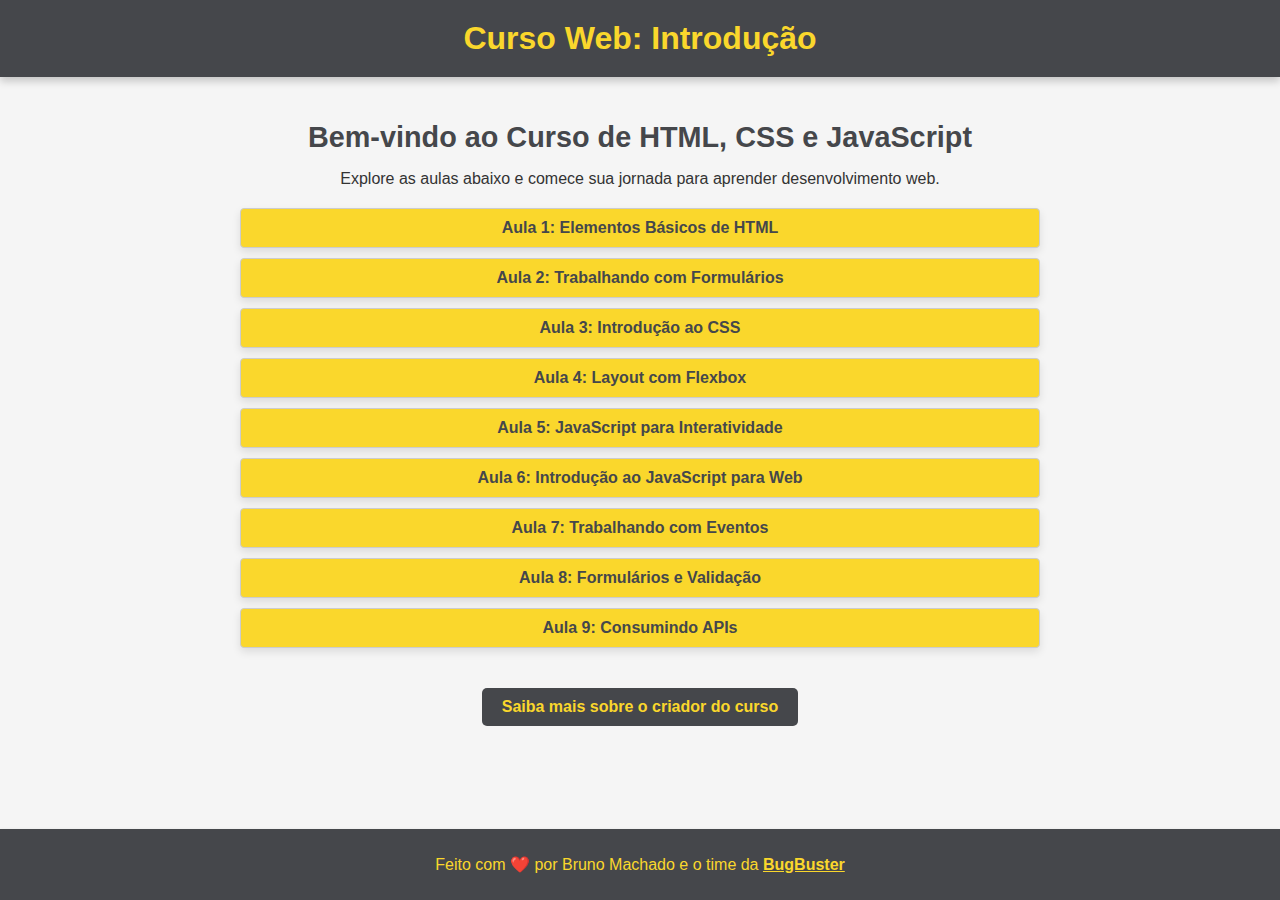
==== index.html @ 74300c31 "Main page and about page" ====
<!DOCTYPE html>
<html lang="pt-br">
  <head>
    <meta charset="UTF-8" />
    <meta name="viewport" content="width=device-width, initial-scale=1.0" />
    <title>Curso Web: Introdução</title>
    <link rel="stylesheet" href="./css/global.css" />
    <link rel="stylesheet" href="./css/components/header.css" />
    <link rel="stylesheet" href="./css/components/footer.css" />
    <link rel="stylesheet" href="./css/pages/home.css" />
  </head>
  <body>
    <nav>
      <h1>
        <a href="./index.html" class="nav-link">Curso Web: Introdução</a>
      </h1>
    </nav>
    <main>
      <section>
        <h2>Bem-vindo ao Curso de HTML, CSS e JavaScript</h2>
        <p>
          Explore as aulas abaixo e comece sua jornada para aprender
          desenvolvimento web.
        </p>
        <ul class="lesson-list">
          <li>
            <a href="./Aula1/index.html">Aula 1: Elementos Básicos de HTML</a>
          </li>
          <li>
            <a href="./Aula2/index.html">Aula 2: Trabalhando com Formulários</a>
          </li>
          <li><a href="./Aula3/index.html">Aula 3: Introdução ao CSS</a></li>
          <li><a href="./Aula4/index.html">Aula 4: Layout com Flexbox</a></li>
          <li>
            <a href="./Aula5/index.html"
              >Aula 5: JavaScript para Interatividade</a
            >
          </li>
          <li>
            <a href="./Aula6/index.html"
              >Aula 6: Introdução ao JavaScript para Web</a
            >
          </li>
          <li>
            <a href="./Aula7/index.html">Aula 7: Trabalhando com Eventos</a>
          </li>
          <li>
            <a href="./Aula8/index.html">Aula 8: Formulários e Validação</a>
          </li>
          <li><a href="./Aula9/index.html">Aula 9: Consumindo APIs</a></li>
        </ul>
        <a href="./about/index.html" class="about-link"
          >Saiba mais sobre o criador do curso</a
        >
      </section>
    </main>
    <footer class="footer">
      <p>
        Feito com ❤️ por Bruno Machado e o time da
        <a href="https://brunomachadors.github.io/bugbuster/" target="_blank"
          >BugBuster</a
        >
      </p>
    </footer>
  </body>
</html>
---- css/global.css ----
body {
  font-family: Arial, sans-serif;
  margin: 0;
  padding: 0;
  background-color: #f5f5f5;
  color: #333;
  text-align: center;
  display: flex;
  flex-direction: column;
  min-height: 100vh;
}

main {
  flex: 1;
}
---- css/components/header.css ----
nav {
  background-color: #45474b;
  color: #fad72c;
  padding: 20px 0;
  text-align: center;
  box-shadow: 0 4px 8px rgba(0, 0, 0, 0.2);
}

nav .nav-link {
  text-decoration: none;
  color: #fad72c;
  display: inline-block;
  transition: color 0.3s ease, transform 0.2s ease;
}

nav .nav-link:hover {
  color: #fff;
  transform: scale(1.05);
}

nav h1 {
  margin: 0;
  font-size: 2rem;
  font-weight: bold;
}
---- css/components/footer.css ----
.footer {
  background-color: #45474b;
  color: #fad72c;
  padding: 10px;
  text-align: center;
  box-shadow: 0 2px 4px rgba(0, 0, 0, 0.2);
}

.footer a {
  color: #fad72c;
  text-decoration: underline;
  font-weight: bold;
}

.footer a:hover {
  color: #fff;
}
---- css/pages/home.css ----
main {
  flex: 1;
  margin: 20px auto;
  width: 90%;
  max-width: 800px;
}

h2 {
  color: #45474b;
  font-size: 1.8rem;
  margin-bottom: 10px;
}

.lesson-list {
  list-style: none;
  padding: 0;
  margin: 20px 0;
}

.lesson-list li {
  margin: 10px 0;
  padding: 10px;
  border: 1px solid #ccc;
  border-radius: 4px;
  background-color: #fad72c;
  box-shadow: 0 4px 8px rgba(0, 0, 0, 0.1);
  transition: transform 0.2s;
}

.lesson-list li:hover {
  transform: scale(1.05);
  background-color: #45474b;
}

.lesson-list li a {
  text-decoration: none;
  color: #45474b;
  font-weight: bold;
}

.lesson-list li:hover a {
  color: #fad72c;
}

.about-link {
  display: inline-block;
  margin-top: 20px;
  padding: 10px 20px;
  background-color: #45474b;
  color: #fad72c;
  border-radius: 5px;
  font-weight: bold;
  text-decoration: none;
  transition: background-color 0.3s ease;
}

.about-link:hover {
  background-color: #fad72c;
  color: #45474b;
}
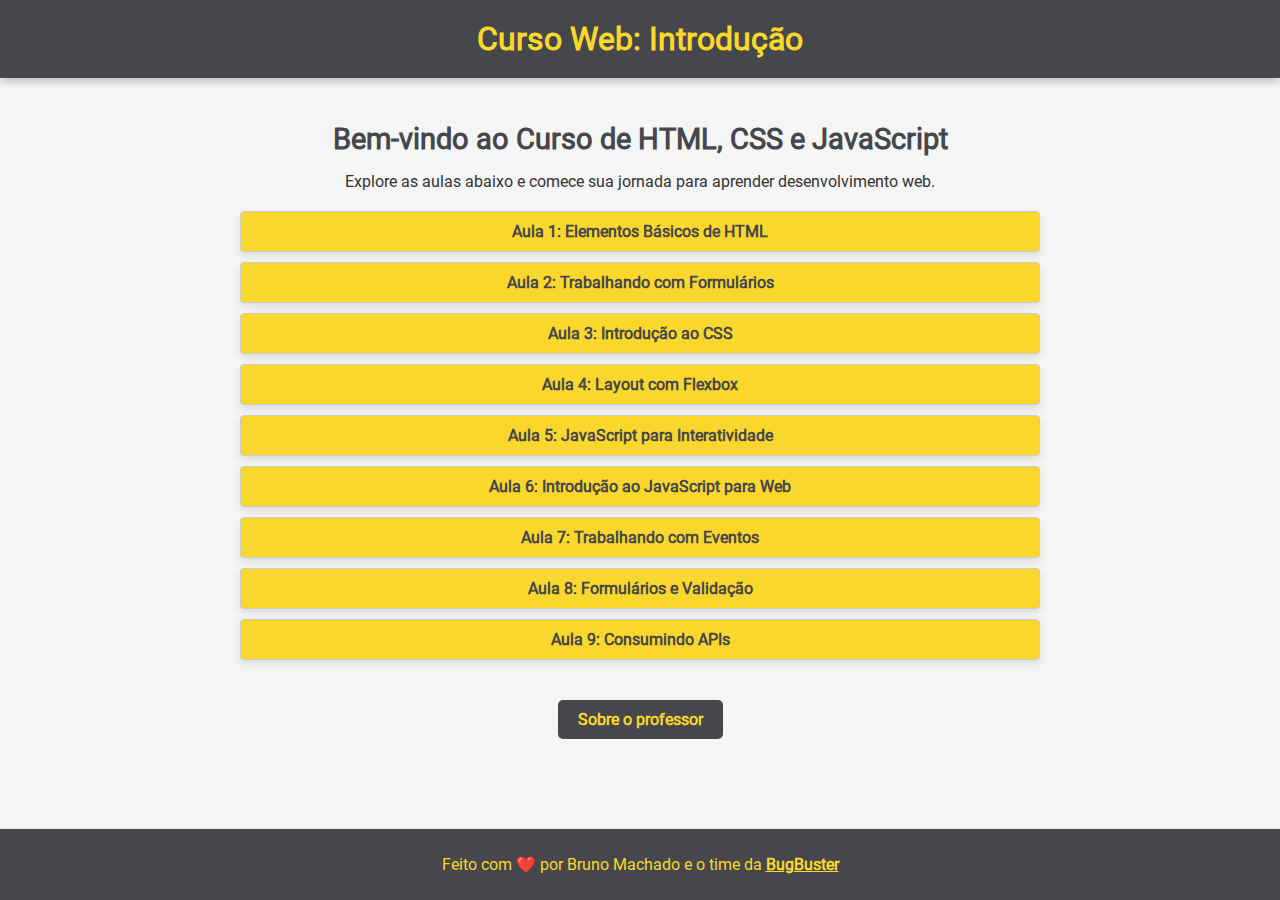
==== commit 3597ff5b: "Update tabela e botões" ====
--- a/index.html
+++ b/index.html
@@ -49,9 +49,7 @@
           </li>
           <li><a href="./Aula9/index.html">Aula 9: Consumindo APIs</a></li>
         </ul>
-        <a href="./about/index.html" class="about-link"
-          >Saiba mais sobre o criador do curso</a
-        >
+        <a href="./about/index.html" class="about-link">Sobre o professor</a>
       </section>
     </main>
     <footer class="footer">
--- a/css/global.css
+++ b/css/global.css
@@ -1,5 +1,12 @@
+@font-face {
+  font-family: 'Roboto';
+  src: url('../fonts/roboto/Roboto-Regular.ttf') format('truetype');
+  font-weight: normal;
+  font-style: normal;
+}
+
 body {
-  font-family: Arial, sans-serif;
+  font-family: 'Roboto', sans-serif;
   margin: 0;
   padding: 0;
   background-color: #f5f5f5;
